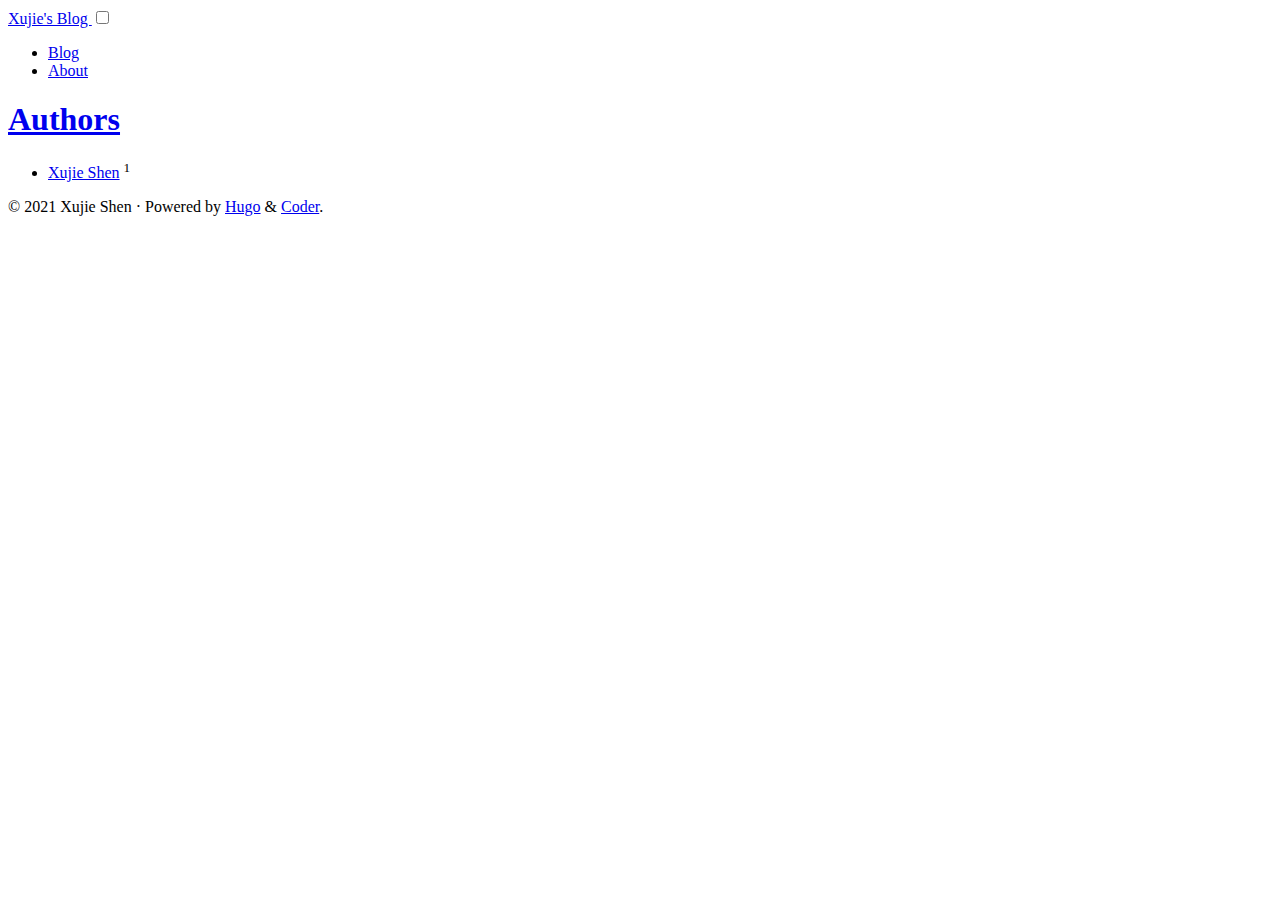
==== docs/authors/index.html @ 61c2b48d "gen coder blog" ====
<!DOCTYPE html>
<html lang="en">

  <head>
    <meta charset="utf-8">
    <meta name="viewport" content="width=device-width, initial-scale=1.0">
    <meta http-equiv="Content-Language" content="en">
    <meta name="color-scheme" content="light dark">

    

    <meta name="author" content="Xujie Shen">
    <meta name="description" content="Xujie&#39;s personal blog">
    <meta name="keywords" content="blog,developer,personal">

    <meta name="twitter:card" content="summary"/>
<meta name="twitter:title" content="Authors"/>
<meta name="twitter:description" content="Xujie&#39;s personal blog"/>

    <meta property="og:title" content="Authors" />
<meta property="og:description" content="Xujie&#39;s personal blog" />
<meta property="og:type" content="website" />
<meta property="og:url" content="https://fishcrap.github.io/blog/authors/" />



    <title>Authors · Xujie&#39;s Blog</title>

    
      <link rel="canonical" href="https://fishcrap.github.io/blog/authors/">
    

    <link rel="preload" href="/fonts/forkawesome-webfont.woff2?v=1.2.0" as="font" type="font/woff2" crossorigin>

    
      
      
      <link rel="stylesheet" href="/blog/css/coder.min.d9fddbffe6f27e69985dc5fe0471cdb0e57fbf4775714bc3d847accb08f4a1f6.css" integrity="sha256-2f3b/&#43;byfmmYXcX&#43;BHHNsOV/v0d1cUvD2Eesywj0ofY=" crossorigin="anonymous" media="screen" />
    

    

    
      
        
        
        <link rel="stylesheet" href="/blog/css/coder-dark.min.002ee2378e14c7a68f1f0a53d9694ed252090987c4e768023fac694a4fc5f793.css" integrity="sha256-AC7iN44Ux6aPHwpT2WlO0lIJCYfE52gCP6xpSk/F95M=" crossorigin="anonymous" media="screen" />
      
    

    

    

    <link rel="icon" type="image/png" href="/blog/images/favicon-32x32.png" sizes="32x32">
    <link rel="icon" type="image/png" href="/blog/images/favicon-16x16.png" sizes="16x16">

    <link rel="apple-touch-icon" href="/blog/images/apple-touch-icon.png">
    <link rel="apple-touch-icon" sizes="180x180" href="/blog/images/apple-touch-icon.png">

    <link rel="alternate" type="application/rss+xml" href="/blog/authors/index.xml" title="Xujie's Blog" />
    <meta name="generator" content="Hugo 0.90.1" />
  </head>

  
  
    
  
  <body class="preload-transitions colorscheme-auto">
    
<div class="float-container">
    <a id="dark-mode-toggle" class="colorscheme-toggle">
        <i class="fa fa-adjust fa-fw" aria-hidden="true"></i>
    </a>
</div>


    <main class="wrapper">
      <nav class="navigation">
  <section class="container">
    <a class="navigation-title" href="/blog">
      Xujie&#39;s Blog
    </a>
    
      <input type="checkbox" id="menu-toggle" />
      <label class="menu-button float-right" for="menu-toggle">
        <i class="fa fa-bars fa-fw" aria-hidden="true"></i>
      </label>
      <ul class="navigation-list">
        
          
            <li class="navigation-item">
              <a class="navigation-link" href="/blog/posts/">Blog</a>
            </li>
          
            <li class="navigation-item">
              <a class="navigation-link" href="/blog/about/">About</a>
            </li>
          
        
        
      </ul>
    
  </section>
</nav>


      <div class="content">
        
  <section class="container taxonomy">
  <h1 class="title">
    <a class="title-link" href="https://fishcrap.github.io/blog/authors/">Authors</a>
  </h1>
  
  <ul>
    
    
      
      
      
        <li>
          <span class="taxonomy-element">
            <a href="https://fishcrap.github.io/blog/authors/xujie-shen/">Xujie Shen</a>
            <sup>1</sup>
          </span>
        </li>
      
    
  </ul>
</section>


      </div>

      <footer class="footer">
  <section class="container">
    ©
    
    2021
     Xujie Shen 
    ·
    Powered by <a href="https://gohugo.io/">Hugo</a> & <a href="https://github.com/luizdepra/hugo-coder/">Coder</a>.
    
  </section>
</footer>

    </main>

    
      
      <script src="/blog/js/coder.min.03b17769f4f91ae35667e1f2a1ca8c16f50562576cf90ff32b3179926914daa5.js" integrity="sha256-A7F3afT5GuNWZ&#43;HyocqMFvUFYlds&#43;Q/zKzF5kmkU2qU="></script>
    

    

    

    

    

    

    

    

    
  </body>

</html>
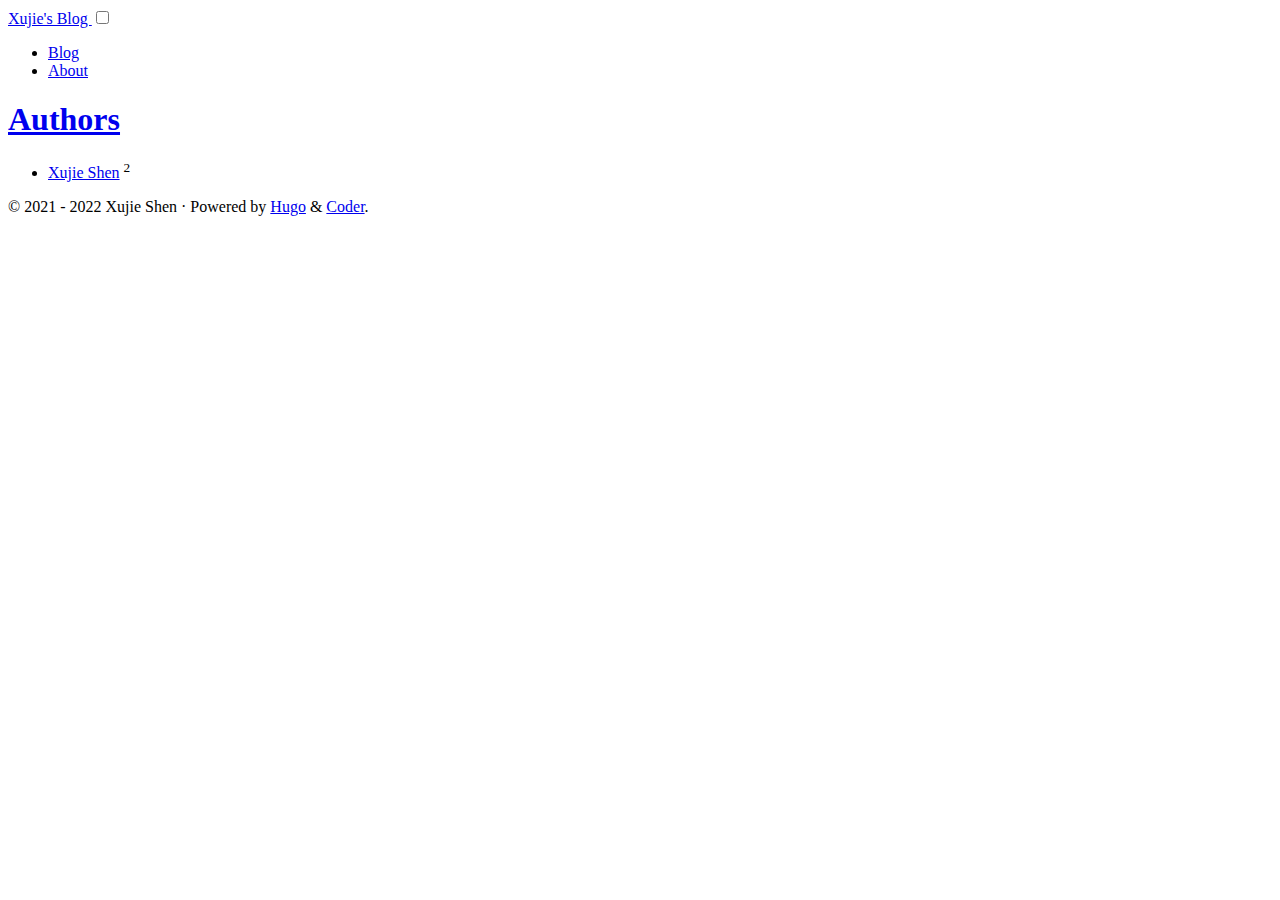
==== commit 55d52cec: "run linux on riscv qemu" ====
--- a/docs/authors/index.html
+++ b/docs/authors/index.html
@@ -121,7 +121,7 @@
         <li>
           <span class="taxonomy-element">
             <a href="https://fishcrap.github.io/blog/authors/xujie-shen/">Xujie Shen</a>
-            <sup>1</sup>
+            <sup>2</sup>
           </span>
         </li>
       
@@ -136,7 +136,9 @@
   <section class="container">
     ©
     
-    2021
+      2021 -
+    
+    2022
      Xujie Shen 
     ·
     Powered by <a href="https://gohugo.io/">Hugo</a> & <a href="https://github.com/luizdepra/hugo-coder/">Coder</a>.
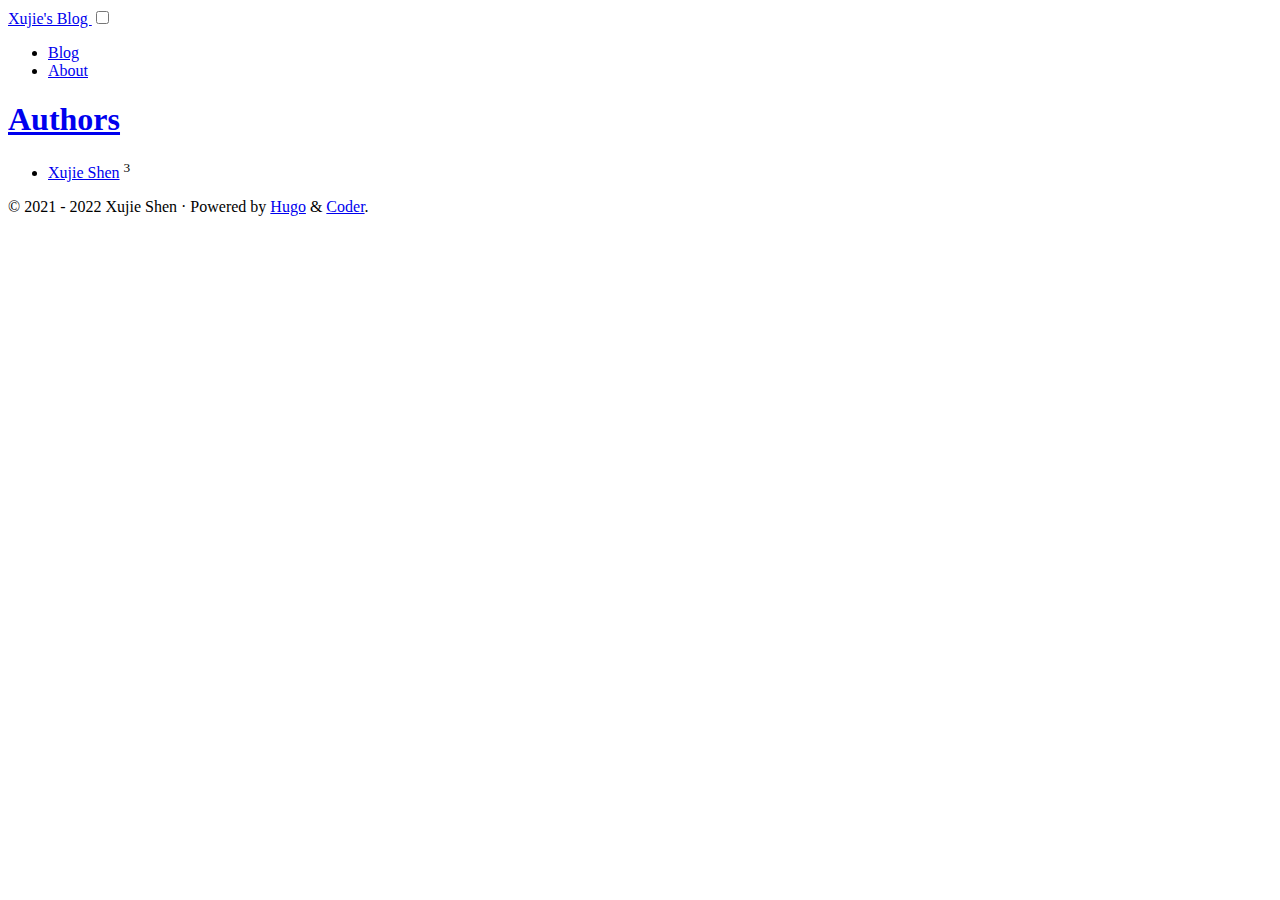
==== commit 2bea9556: "gen" ====
--- a/docs/authors/index.html
+++ b/docs/authors/index.html
@@ -1,73 +1,87 @@
 <!DOCTYPE html>
 <html lang="en">
+<head>
+  <meta charset="utf-8">
+<meta name="viewport" content="width=device-width, initial-scale=1.0">
+<meta name="color-scheme" content="light dark">
 
-  <head>
-    <meta charset="utf-8">
-    <meta name="viewport" content="width=device-width, initial-scale=1.0">
-    <meta http-equiv="Content-Language" content="en">
-    <meta name="color-scheme" content="light dark">
 
-    
 
-    <meta name="author" content="Xujie Shen">
-    <meta name="description" content="Xujie&#39;s personal blog">
-    <meta name="keywords" content="blog,developer,personal">
 
-    <meta name="twitter:card" content="summary"/>
+<meta name="author" content="Xujie Shen">
+<meta name="description" content="Xujie&#39;s personal blog">
+<meta name="keywords" content="blog,developer,personal">
+
+<meta name="twitter:card" content="summary"/>
 <meta name="twitter:title" content="Authors"/>
 <meta name="twitter:description" content="Xujie&#39;s personal blog"/>
 
-    <meta property="og:title" content="Authors" />
+<meta property="og:title" content="Authors" />
 <meta property="og:description" content="Xujie&#39;s personal blog" />
 <meta property="og:type" content="website" />
 <meta property="og:url" content="https://fishcrap.github.io/blog/authors/" />
 
 
 
-    <title>Authors · Xujie&#39;s Blog</title>
 
-    
-      <link rel="canonical" href="https://fishcrap.github.io/blog/authors/">
-    
+  <title>Xujie&#39;s Blog</title>
 
-    <link rel="preload" href="/fonts/forkawesome-webfont.woff2?v=1.2.0" as="font" type="font/woff2" crossorigin>
+  
+  <link rel="canonical" href="https://fishcrap.github.io/blog/authors/">
+  
 
-    
-      
-      
-      <link rel="stylesheet" href="/blog/css/coder.min.d9fddbffe6f27e69985dc5fe0471cdb0e57fbf4775714bc3d847accb08f4a1f6.css" integrity="sha256-2f3b/&#43;byfmmYXcX&#43;BHHNsOV/v0d1cUvD2Eesywj0ofY=" crossorigin="anonymous" media="screen" />
-    
+  <link rel="preload" href="/fonts/forkawesome-webfont.woff2?v=1.2.0" as="font" type="font/woff2" crossorigin>
 
-    
 
-    
-      
-        
-        
-        <link rel="stylesheet" href="/blog/css/coder-dark.min.002ee2378e14c7a68f1f0a53d9694ed252090987c4e768023fac694a4fc5f793.css" integrity="sha256-AC7iN44Ux6aPHwpT2WlO0lIJCYfE52gCP6xpSk/F95M=" crossorigin="anonymous" media="screen" />
-      
-    
+  
+  
+  <link rel="stylesheet" href="/blog/css/coder.min.734cda956399e4d3cba201d4b77c66da88eb5f1217cf218ef006b7c7b990bcf8.css" integrity="sha256-c0zalWOZ5NPLogHUt3xm2ojrXxIXzyGO8Aa3x7mQvPg=" crossorigin="anonymous" media="screen" />
 
-    
 
-    
 
-    <link rel="icon" type="image/png" href="/blog/images/favicon-32x32.png" sizes="32x32">
-    <link rel="icon" type="image/png" href="/blog/images/favicon-16x16.png" sizes="16x16">
 
-    <link rel="apple-touch-icon" href="/blog/images/apple-touch-icon.png">
-    <link rel="apple-touch-icon" sizes="180x180" href="/blog/images/apple-touch-icon.png">
-
-    <link rel="alternate" type="application/rss+xml" href="/blog/authors/index.xml" title="Xujie's Blog" />
-    <meta name="generator" content="Hugo 0.90.1" />
-  </head>
 
   
   
     
+    
+    <link rel="stylesheet" href="/blog/css/coder-dark.min.39e41a7f16bdf8cb16e43cae7d714fa1016f1d2d2898a5b3f27f42c9979204e2.css" integrity="sha256-OeQafxa9&#43;MsW5DyufXFPoQFvHS0omKWz8n9CyZeSBOI=" crossorigin="anonymous" media="screen" />
   
-  <body class="preload-transitions colorscheme-auto">
-    
+
+
+
+   
+
+
+
+
+  <link rel="icon" type="image/png" href="/blog/images/favicon-32x32.png" sizes="32x32">
+<link rel="icon" type="image/png" href="/blog/images/favicon-16x16.png" sizes="16x16">
+
+<link rel="apple-touch-icon" href="/blog/images/apple-touch-icon.png">
+<link rel="apple-touch-icon" sizes="180x180" href="/blog/images/apple-touch-icon.png">
+
+<link rel="manifest" href="/blog/site.webmanifest">
+<link rel="mask-icon" href="/blog/images/safari-pinned-tab.svg" color="#5bbad5">
+
+
+  
+
+  <meta name="generator" content="Hugo 0.90.1" />
+
+
+  
+
+</head>
+
+
+
+
+
+
+
+<body class="preload-transitions colorscheme-auto">
+  
 <div class="float-container">
     <a id="dark-mode-toggle" class="colorscheme-toggle">
         <i class="fa fa-adjust fa-fw" aria-hidden="true"></i>
@@ -75,8 +89,8 @@
 </div>
 
 
-    <main class="wrapper">
-      <nav class="navigation">
+  <main class="wrapper">
+    <nav class="navigation">
   <section class="container">
     <a class="navigation-title" href="/blog">
       Xujie&#39;s Blog
@@ -105,8 +119,8 @@
 </nav>
 
 
-      <div class="content">
-        
+    <div class="content">
+      
   <section class="container taxonomy">
   <h1 class="title">
     <a class="title-link" href="https://fishcrap.github.io/blog/authors/">Authors</a>
@@ -121,7 +135,7 @@
         <li>
           <span class="taxonomy-element">
             <a href="https://fishcrap.github.io/blog/authors/xujie-shen/">Xujie Shen</a>
-            <sup>2</sup>
+            <sup>3</sup>
           </span>
         </li>
       
@@ -130,9 +144,9 @@
 </section>
 
 
-      </div>
+    </div>
 
-      <footer class="footer">
+    <footer class="footer">
   <section class="container">
     ©
     
@@ -141,33 +155,34 @@
     2022
      Xujie Shen 
     ·
+    
     Powered by <a href="https://gohugo.io/">Hugo</a> & <a href="https://github.com/luizdepra/hugo-coder/">Coder</a>.
     
   </section>
 </footer>
 
-    </main>
+  </main>
 
-    
-      
-      <script src="/blog/js/coder.min.03b17769f4f91ae35667e1f2a1ca8c16f50562576cf90ff32b3179926914daa5.js" integrity="sha256-A7F3afT5GuNWZ&#43;HyocqMFvUFYlds&#43;Q/zKzF5kmkU2qU="></script>
-    
+  
+  
+  <script src="/blog/js/coder.min.08fc7a7924db1ae6786408cb68e12ff953e6329376a469f5f517f3769c19194d.js" integrity="sha256-CPx6eSTbGuZ4ZAjLaOEv&#43;VPmMpN2pGn19RfzdpwZGU0="></script>
+  
 
-    
+  
 
-    
+  
 
-    
+  
 
-    
+  
 
-    
+  
 
-    
+  
 
-    
+  
 
-    
-  </body>
+  
+</body>
 
 </html>
